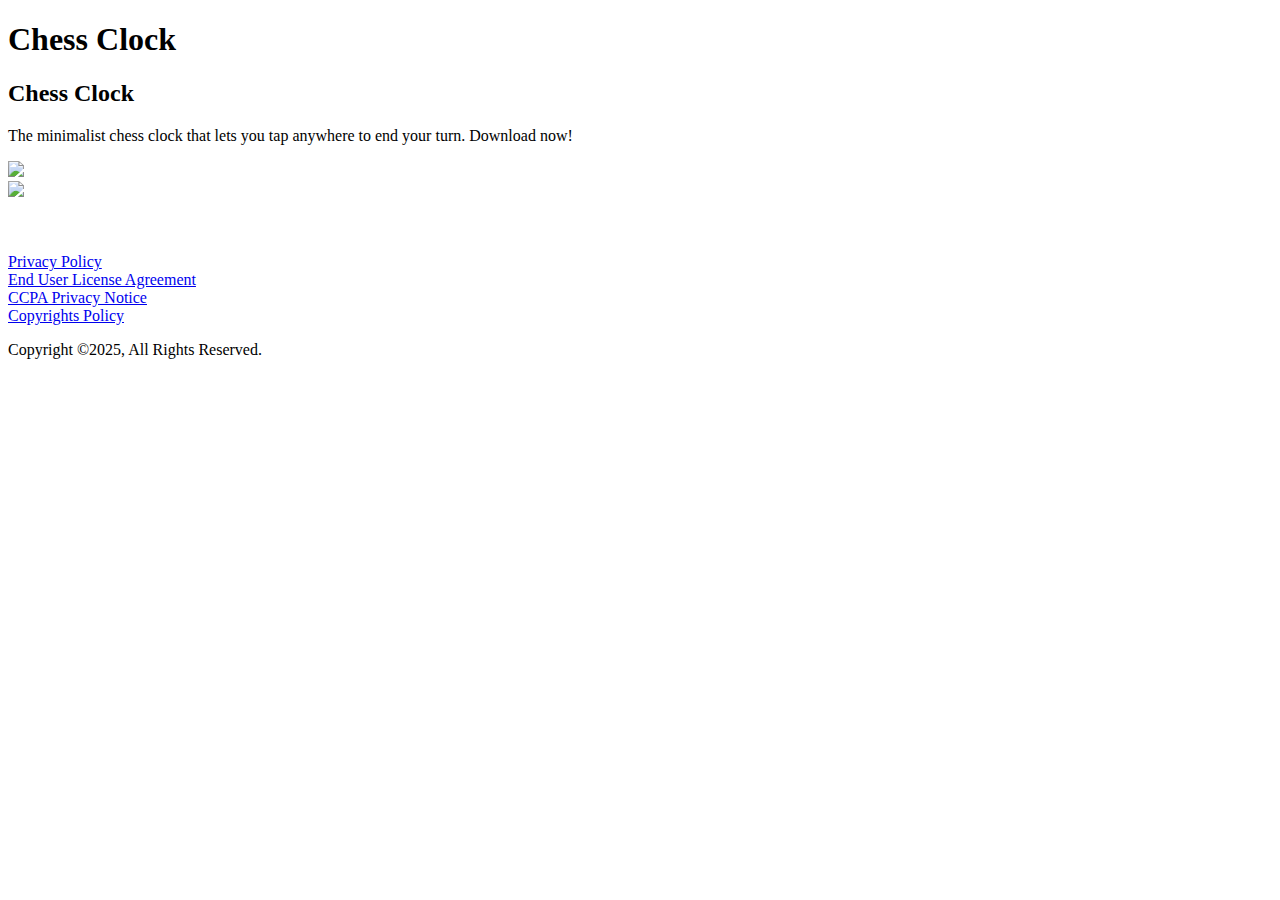
==== chessclock/index.html @ 31b014ff "App home page" ====
<!DOCTYPE html>
<html lang="en-US">
  <head>
    

    <meta charset="UTF-8">
    <meta http-equiv="X-UA-Compatible" content="IE=edge">
    <meta name="viewport" content="width=device-width, initial-scale=1">
    
    
    <link rel="stylesheet" href="/assets/style.css">

<!-- Begin Jekyll SEO tag v2.8.0 -->
<title>Chess Clock | Midas Development Services</title>
<meta name="generator" content="Jekyll v3.10.0" />
<meta property="og:title" content="Chess Clock" />
<meta property="og:locale" content="en_US" />
<meta name="description" content="Midas Development Services" />
<meta property="og:description" content="Midas Development Services" />
<link rel="canonical" href="https://lefkowitzdev.github.io/chessclock/" />
<meta property="og:url" content="https://lefkowitzdev.github.io/chessclock/" />
<meta property="og:site_name" content="Midas Development Services" />
<meta property="og:type" content="website" />
<meta name="twitter:card" content="summary" />
<meta property="twitter:title" content="Chess Clock" />
<script type="application/ld+json">
{"@context":"https://schema.org","@type":"WebPage","description":"Midas Development Services","headline":"Chess Clock","url":"https://lefkowitzdev.github.io/chessclock/"}</script>
<!-- End Jekyll SEO tag -->

    <link rel="stylesheet" href="/assets/css/style.css?v=ca6022d0b30af84bc37fb12c40f3ee9cf5294cb0">
    <!--[if lt IE 9]>
    <script src="https://cdnjs.cloudflare.com/ajax/libs/html5shiv/3.7.3/html5shiv.min.js"></script>
    <![endif]-->
  </head>
  <body>
    <div class="wrapper">
      <header>

      </header>
      <section>
<h1 id="chess-clock">Chess Clock</h1>
<h2 id="chess-clock-1">Chess Clock</h2>

<p>The minimalist chess clock that lets you tap anywhere to end your turn. Download now!</p>

<div><a class="app-link" id="googleLink" href=""><img class="app-icon" src="/images/badgegoogleplay.png" /></a></div>
<div><a class="app-link" id="appleLink" href=""><img class="app-icon" src="/images/badgeapple.png" /></a></div>
      <br />
      <br />
      <p>
      <a href="/privacy" target="_blank">Privacy Policy</a><br />
      <a href="/terms" target="_blank">End User License Agreement</a><br />
      <a href="/ccpa" target="_blank">CCPA Privacy Notice</a><br />
      <a href="/copyrights" target="_blank">Copyrights Policy</a>
      </p>

      </section>
      <footer>
        <p>Copyright ©2025, All Rights Reserved.</p>
      </footer>
    </div>
    <script src="/assets/js/scale.fix.js"></script>
  </body>
</html>
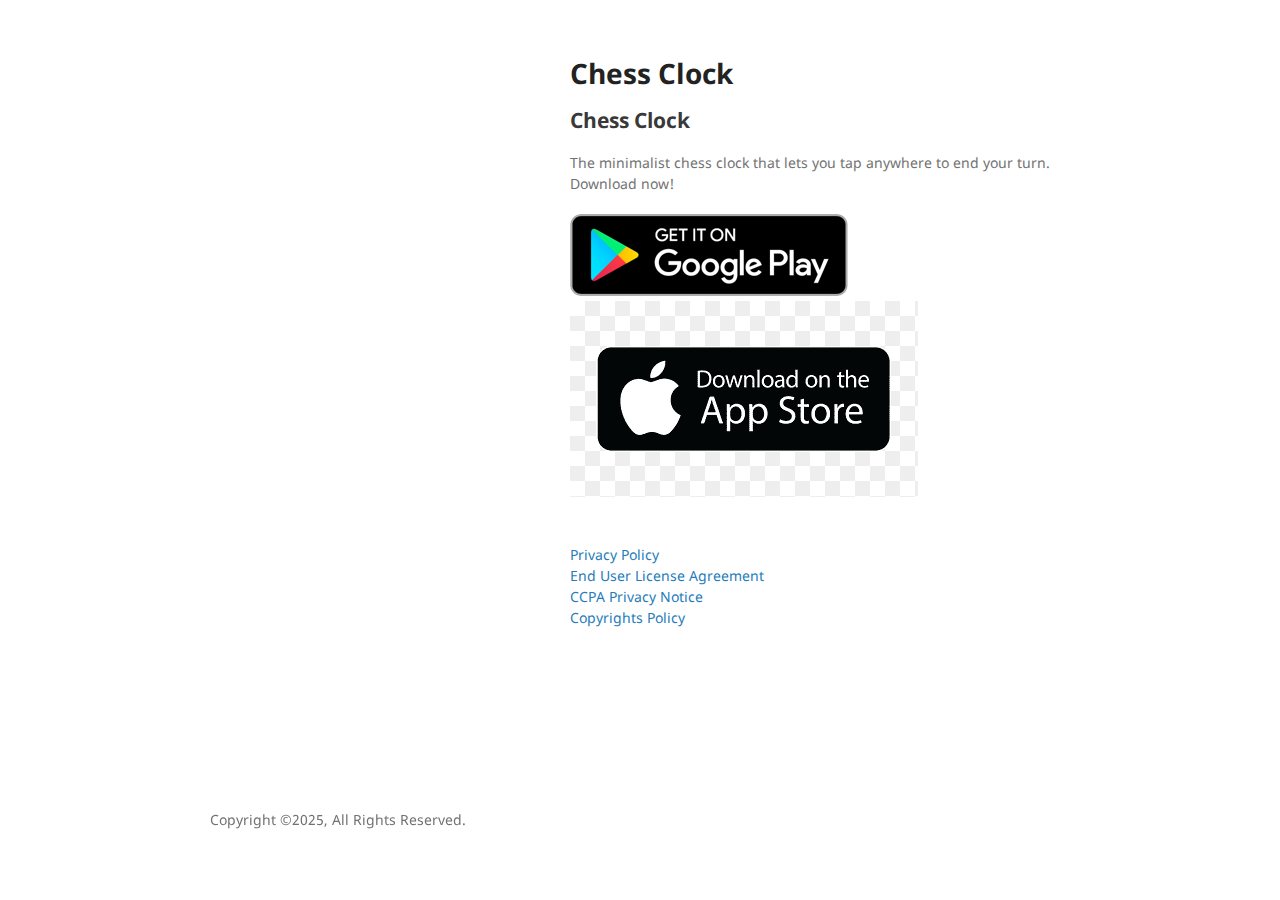
==== commit c7b7c7b9: "fix paths" ====
--- a/chessclock/index.html
+++ b/chessclock/index.html
@@ -8,7 +8,7 @@
     <meta name="viewport" content="width=device-width, initial-scale=1">
     
     
-    <link rel="stylesheet" href="/assets/style.css">
+    <link rel="stylesheet" href="./assets/style.css">
 
 <!-- Begin Jekyll SEO tag v2.8.0 -->
 <title>Chess Clock | Midas Development Services</title>
@@ -27,7 +27,7 @@
 {"@context":"https://schema.org","@type":"WebPage","description":"Midas Development Services","headline":"Chess Clock","url":"https://lefkowitzdev.github.io/chessclock/"}</script>
 <!-- End Jekyll SEO tag -->
 
-    <link rel="stylesheet" href="/assets/css/style.css?v=ca6022d0b30af84bc37fb12c40f3ee9cf5294cb0">
+    <link rel="stylesheet" href="./assets/css/style.css?v=ca6022d0b30af84bc37fb12c40f3ee9cf5294cb0">
     <!--[if lt IE 9]>
     <script src="https://cdnjs.cloudflare.com/ajax/libs/html5shiv/3.7.3/html5shiv.min.js"></script>
     <![endif]-->
@@ -43,15 +43,15 @@
 
 <p>The minimalist chess clock that lets you tap anywhere to end your turn. Download now!</p>
 
-<div><a class="app-link" id="googleLink" href=""><img class="app-icon" src="/images/badgegoogleplay.png" /></a></div>
-<div><a class="app-link" id="appleLink" href=""><img class="app-icon" src="/images/badgeapple.png" /></a></div>
+<div><a class="app-link" id="googleLink" href=""><img class="app-icon" src="./images/badgegoogleplay.png" /></a></div>
+<div><a class="app-link" id="appleLink" href=""><img class="app-icon" src="./images/badgeapple.png" /></a></div>
       <br />
       <br />
       <p>
-      <a href="/privacy" target="_blank">Privacy Policy</a><br />
-      <a href="/terms" target="_blank">End User License Agreement</a><br />
-      <a href="/ccpa" target="_blank">CCPA Privacy Notice</a><br />
-      <a href="/copyrights" target="_blank">Copyrights Policy</a>
+      <a href="./privacy" target="_blank">Privacy Policy</a><br />
+      <a href="./terms" target="_blank">End User License Agreement</a><br />
+      <a href="./ccpa" target="_blank">CCPA Privacy Notice</a><br />
+      <a href="./copyrights" target="_blank">Copyrights Policy</a>
       </p>
 
       </section>
@@ -59,6 +59,6 @@
         <p>Copyright ©2025, All Rights Reserved.</p>
       </footer>
     </div>
-    <script src="/assets/js/scale.fix.js"></script>
+    <script src="./assets/js/scale.fix.js"></script>
   </body>
 </html>
--- a/chessclock/assets/style.css
+++ b/chessclock/assets/style.css
@@ -0,0 +1,68 @@
+#feedback-form {
+    width: 280px;
+    background-color: #fcfcfc;
+    padding: 20px 50px 40px;
+    box-shadow: 1px 4px 10px 1px #aaa;
+    font-family: sans-serif;
+  }
+  
+  #feedback-form * {
+      box-sizing: border-box;
+  }
+  
+  #feedback-form h2{
+    text-align: center;
+    margin-bottom: 30px;
+  }
+  
+  #feedback-form input {
+    margin-bottom: 15px;
+  }
+  
+  #feedback-form input[type=text] {
+    display: block;
+    height: 32px;
+    padding: 6px 16px;
+    width: 100%;
+    border: none;
+    background-color: #f3f3f3;
+  }
+  
+  #feedback-form input[type=email] {
+    display: block;
+    height: 32px;
+    padding: 6px 16px;
+    width: 100%;
+    border: none;
+    background-color: #f3f3f3;
+  }
+  
+  #feedback-form label {
+    color: #777;
+    font-size: 0.8em;
+  }
+  
+  #feedback-form input:not(:checked) + #feedback-phone {
+    height: 0;
+    padding-top: 0;
+    padding-bottom: 0;
+  }
+  
+  #feedback-form #feedback-phone {
+    transition: .3s;
+  }
+  
+  #feedback-form button[type=submit] {
+    display: block;
+    margin: 20px auto 0;
+    width: 150px;
+    height: 40px;
+    border-radius: 25px;
+    border: none;
+    color: #eee;
+    font-weight: 700;
+    box-shadow: 1px 4px 10px 1px #aaa;
+    
+    background: #207cca; /* Old browsers */
+    filter: progid:DXImageTransform.Microsoft.gradient( startColorstr='#207cca', endColorstr='#9f58a3',GradientType=1 ); /* IE6-9 */
+  }--- a/chessclock/assets/css/style.css
+++ b/chessclock/assets/css/style.css
@@ -0,0 +1 @@
+@font-face{font-family:'Noto Sans';font-weight:400;font-style:normal;src:url("../fonts/Noto-Sans-regular/Noto-Sans-regular.eot");src:url("../fonts/Noto-Sans-regular/Noto-Sans-regular.eot?#iefix") format("embedded-opentype"),local("Noto Sans"),local("Noto-Sans-regular"),url("../fonts/Noto-Sans-regular/Noto-Sans-regular.woff2") format("woff2"),url("../fonts/Noto-Sans-regular/Noto-Sans-regular.woff") format("woff"),url("../fonts/Noto-Sans-regular/Noto-Sans-regular.ttf") format("truetype"),url("../fonts/Noto-Sans-regular/Noto-Sans-regular.svg#NotoSans") format("svg")}@font-face{font-family:'Noto Sans';font-weight:700;font-style:normal;src:url("../fonts/Noto-Sans-700/Noto-Sans-700.eot");src:url("../fonts/Noto-Sans-700/Noto-Sans-700.eot?#iefix") format("embedded-opentype"),local("Noto Sans Bold"),local("Noto-Sans-700"),url("../fonts/Noto-Sans-700/Noto-Sans-700.woff2") format("woff2"),url("../fonts/Noto-Sans-700/Noto-Sans-700.woff") format("woff"),url("../fonts/Noto-Sans-700/Noto-Sans-700.ttf") format("truetype"),url("../fonts/Noto-Sans-700/Noto-Sans-700.svg#NotoSans") format("svg")}@font-face{font-family:'Noto Sans';font-weight:400;font-style:italic;src:url("../fonts/Noto-Sans-italic/Noto-Sans-italic.eot");src:url("../fonts/Noto-Sans-italic/Noto-Sans-italic.eot?#iefix") format("embedded-opentype"),local("Noto Sans Italic"),local("Noto-Sans-italic"),url("../fonts/Noto-Sans-italic/Noto-Sans-italic.woff2") format("woff2"),url("../fonts/Noto-Sans-italic/Noto-Sans-italic.woff") format("woff"),url("../fonts/Noto-Sans-italic/Noto-Sans-italic.ttf") format("truetype"),url("../fonts/Noto-Sans-italic/Noto-Sans-italic.svg#NotoSans") format("svg")}@font-face{font-family:'Noto Sans';font-weight:700;font-style:italic;src:url("../fonts/Noto-Sans-700italic/Noto-Sans-700italic.eot");src:url("../fonts/Noto-Sans-700italic/Noto-Sans-700italic.eot?#iefix") format("embedded-opentype"),local("Noto Sans Bold Italic"),local("Noto-Sans-700italic"),url("../fonts/Noto-Sans-700italic/Noto-Sans-700italic.woff2") format("woff2"),url("../fonts/Noto-Sans-700italic/Noto-Sans-700italic.woff") format("woff"),url("../fonts/Noto-Sans-700italic/Noto-Sans-700italic.ttf") format("truetype"),url("../fonts/Noto-Sans-700italic/Noto-Sans-700italic.svg#NotoSans") format("svg")}.highlight table td{padding:5px}.highlight table pre{margin:0}.highlight .cm{color:#999988;font-style:italic}.highlight .cp{color:#999999;font-weight:bold}.highlight .c1{color:#999988;font-style:italic}.highlight .cs{color:#999999;font-weight:bold;font-style:italic}.highlight .c,.highlight .cd{color:#999988;font-style:italic}.highlight .err{color:#a61717;background-color:#e3d2d2}.highlight .gd{color:#000000;background-color:#ffdddd}.highlight .ge{color:#000000;font-style:italic}.highlight .gr{color:#aa0000}.highlight .gh{color:#999999}.highlight .gi{color:#000000;background-color:#ddffdd}.highlight .go{color:#888888}.highlight .gp{color:#555555}.highlight .gs{font-weight:bold}.highlight .gu{color:#aaaaaa}.highlight .gt{color:#aa0000}.highlight .kc{color:#000000;font-weight:bold}.highlight .kd{color:#000000;font-weight:bold}.highlight .kn{color:#000000;font-weight:bold}.highlight .kp{color:#000000;font-weight:bold}.highlight .kr{color:#000000;font-weight:bold}.highlight .kt{color:#445588;font-weight:bold}.highlight .k,.highlight .kv{color:#000000;font-weight:bold}.highlight .mf{color:#009999}.highlight .mh{color:#009999}.highlight .il{color:#009999}.highlight .mi{color:#009999}.highlight .mo{color:#009999}.highlight .m,.highlight .mb,.highlight .mx{color:#009999}.highlight .sb{color:#d14}.highlight .sc{color:#d14}.highlight .sd{color:#d14}.highlight .s2{color:#d14}.highlight .se{color:#d14}.highlight .sh{color:#d14}.highlight .si{color:#d14}.highlight .sx{color:#d14}.highlight .sr{color:#009926}.highlight .s1{color:#d14}.highlight .ss{color:#990073}.highlight .s{color:#d14}.highlight .na{color:#008080}.highlight .bp{color:#999999}.highlight .nb{color:#0086B3}.highlight .nc{color:#445588;font-weight:bold}.highlight .no{color:#008080}.highlight .nd{color:#3c5d5d;font-weight:bold}.highlight .ni{color:#800080}.highlight .ne{color:#990000;font-weight:bold}.highlight .nf{color:#990000;font-weight:bold}.highlight .nl{color:#990000;font-weight:bold}.highlight .nn{color:#555555}.highlight .nt{color:#000080}.highlight .vc{color:#008080}.highlight .vg{color:#008080}.highlight .vi{color:#008080}.highlight .nv{color:#008080}.highlight .ow{color:#000000;font-weight:bold}.highlight .o{color:#000000;font-weight:bold}.highlight .w{color:#bbbbbb}.highlight{background-color:#f8f8f8}body{background-color:#fff;padding:50px;font:14px/1.5 "Noto Sans", "Helvetica Neue", Helvetica, Arial, sans-serif;color:#727272;font-weight:400}h1,h2,h3,h4,h5,h6{color:#222;margin:0 0 20px}p,ul,ol,table,pre,dl{margin:0 0 20px}h1,h2,h3{line-height:1.1}h1{font-size:28px}h2{color:#393939}h3,h4,h5,h6{color:#494949}a{color:#267CB9;text-decoration:none}a:hover,a:focus{color:#069;font-weight:bold}a small{font-size:11px;color:#777;margin-top:-0.3em;display:block}a:hover small{color:#777}.wrapper{width:860px;margin:0 auto}blockquote{border-left:1px solid #e5e5e5;margin:0;padding:0 0 0 20px;font-style:italic}code,pre{font-family:Monaco, Bitstream Vera Sans Mono, Lucida Console, Terminal, Consolas, Liberation Mono, DejaVu Sans Mono, Courier New, monospace;color:#333}pre{padding:8px 15px;background:#f8f8f8;border-radius:5px;border:1px solid #e5e5e5;overflow-x:auto}table{width:100%;border-collapse:collapse}th,td{text-align:left;padding:5px 10px;border-bottom:1px solid #e5e5e5}dt{color:#444;font-weight:700}th{color:#444}img{max-width:100%}kbd{background-color:#fafbfc;border:1px solid #c6cbd1;border-bottom-color:#959da5;border-radius:3px;box-shadow:inset 0 -1px 0 #959da5;color:#444d56;display:inline-block;font-size:11px;line-height:10px;padding:3px 5px;vertical-align:middle}header{width:270px;float:left;position:fixed;-webkit-font-smoothing:subpixel-antialiased}ul.downloads{list-style:none;height:40px;padding:0;background:#f4f4f4;border-radius:5px;border:1px solid #e0e0e0;width:270px}.downloads li{width:89px;float:left;border-right:1px solid #e0e0e0;height:40px}.downloads li:first-child a{border-radius:5px 0 0 5px}.downloads li:last-child a{border-radius:0 5px 5px 0}.downloads a{line-height:1;font-size:11px;color:#676767;display:block;text-align:center;padding-top:6px;height:34px}.downloads a:hover,.downloads a:focus{color:#675C5C;font-weight:bold}.downloads ul a:active{background-color:#f0f0f0}strong{color:#222;font-weight:700}.downloads li+li+li{border-right:none;width:89px}.downloads a strong{font-size:14px;display:block;color:#222}section{width:500px;float:right;padding-bottom:50px}small{font-size:11px}hr{border:0;background:#e5e5e5;height:1px;margin:0 0 20px}footer{width:270px;float:left;position:fixed;bottom:50px;-webkit-font-smoothing:subpixel-antialiased}@media print, screen and (max-width: 960px){div.wrapper{width:auto;margin:0}header,section,footer{float:none;position:static;width:auto}header{padding-right:320px}section{border:1px solid #e5e5e5;border-width:1px 0;padding:20px 0;margin:0 0 20px}header a small{display:inline}header ul{position:absolute;right:50px;top:52px}}@media print, screen and (max-width: 720px){body{word-wrap:break-word}header{padding:0}header ul,header p.view{position:static}pre,code{word-wrap:normal}}@media print, screen and (max-width: 480px){body{padding:15px}.downloads{width:99%}.downloads li,.downloads li+li+li{width:33%}}@media print{body{padding:0.4in;font-size:12pt;color:#444}}
